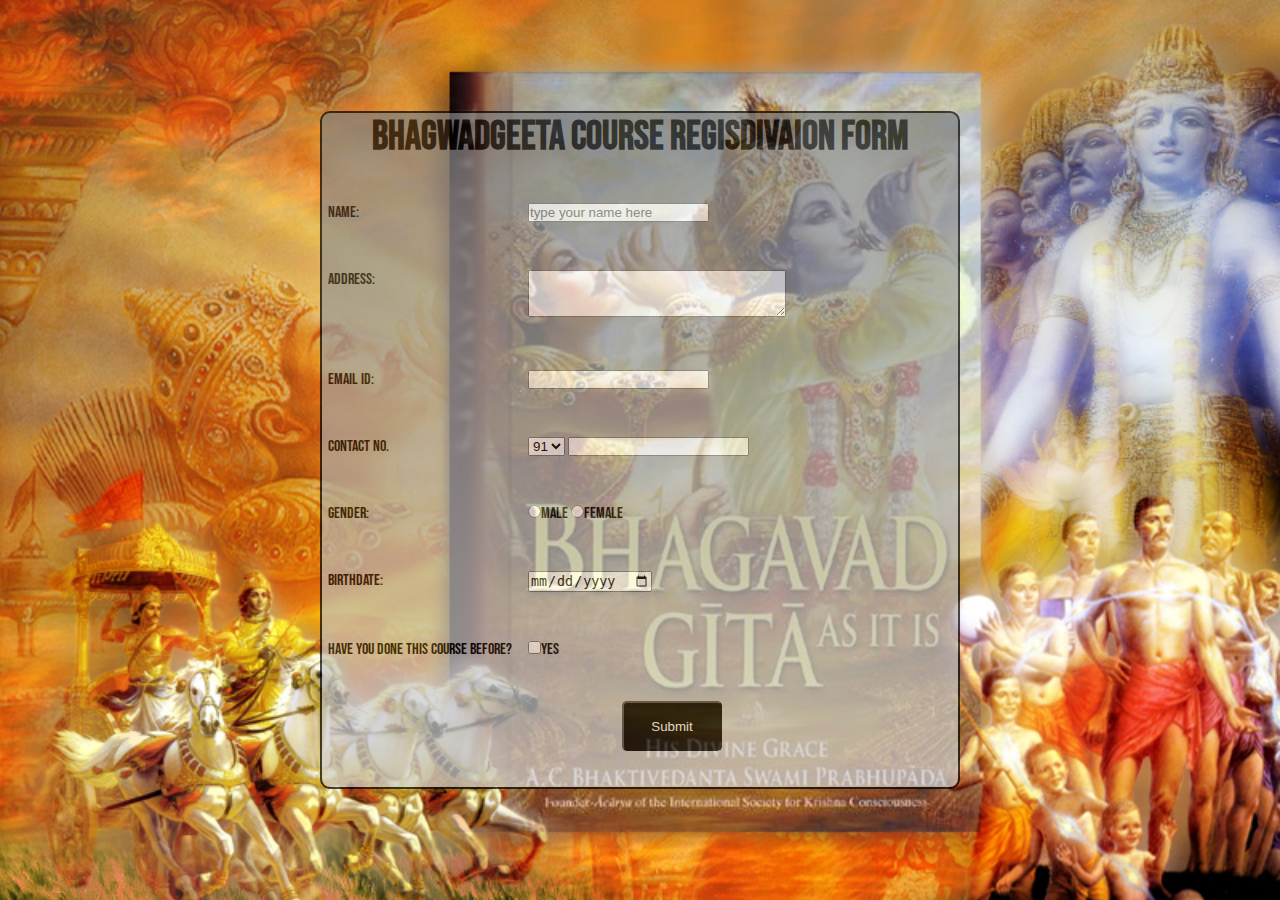
==== index.html @ 755a5e3b "Rename registraionform.html to index.html" ====
<!DOCTYPE html>
<html lang="en">
  <head>
    <meta charset="UTF-8" />
    <meta http-equiv="X-UA-Compatible" content="IE=edge" />
    <meta name="viewport" content="width=device-width, initial-scale=1.0" />
    <title>Bhagwadgeeta Course Regisdivation form</title>
    <link rel="stylesheet" href="registraionform.css" />
  </head>
  <body>
    <div class="background">
      <div class="box">
        <div class="form1">
          <form>
            <h2>Bhagwadgeeta Course Regisdivaion Form</h2>
            <br><br>
            <div class="form-group"> 
            <div class="inputs">
                <div1>Name:</div1>
                <div2><input type="text" placeholder="type your name here" /></div2>
            </div class="inputs">  
            </div><br><br>
            <div class="form-group">
                  <div class="inputs">
                      <div1> Address:</div1>
                      <div2><textarea name="" id="" cols="30" rows="3"></textarea></div2>
                  </div>  
            </div><br><br>
            <div class="form-group">
                <div class="inputs">
                   <div1>Email Id:</div1> 
                  <div2><input type="email"/></div2>
                </div>
            </div><br><br>
            <div class="form-group">
               <div class="inputs">
                   <div1>Contact No.</div1>
                   <div2> 
                   <select>
                    <option>91</option>
                    <option>92</option>
                    <option>93</option>
                    <option>94</option>
                    </select>
                    </div2>
                    <div3><input type="text" /></div3>
                </div>
            </div><br><br>
            <div class="form-group">
                <div class="inputs">
                    <div1>Gender:</div1>
                    <div2><input type="radio" name="gender" />Male</div2>
                    <div3><input type="radio" name="gender" />Female</div3>
                </div>
            </div><br><br>
            <div class="form-group">
                  <div class="inputs">
                      <div1>Birthdate:</div1>
                      <div2><input type="date" /></div2>
                  </div> 
            </div><br><br>
            <div class="form-group">
                  <div class="inputs">
                  <div1>Have you done this course before?</div1> 
                  <div2><input type="checkbox" />Yes</div2> 
                  </div>
            </div><br><br>
                <button>Submit</button>
            </div><br><br>
          </form>
        </div>
      </div>
    </div>
  </body>
</html>
---- registraionform.css ----
@import url('https://fonts.googleapis.com/css2?family=Bebas+Neue&display=swap');
* {
    margin: 0;
    padding: 0;
    box-sizing: border-box;
}

.background {
    background-image: url('bhagavad-gita.jpg');
    height: 100vh;
    width: 100%;
    background-repeat: no-repeat;
    background-size: cover;
    /* opacity: 0.7; */
    display: flex;
    justify-content: center;
    align-items: center;
}

.box{
    background: linear-gradient(grey, lightgrey);
    opacity: 0.7;
    z-index: 1;
    width: 50vw;
    border-radius: 10px 10px;
    border: 2px solid black;
}
h2 {
    font-family: 'Bebas Neue', cursive;
    font-weight: bold;
    font-size: 40px;
    text-align: center;
}
.form-group {
    display: flex;
    flex-direction: row;
    justify-content:left;
    padding: 5px;
    margin: 1px;
    color: black;
    font-weight: lighter;
    font-family: 'Bebas Neue', cursive;
}
div1{
    /* width: 200px;
    display: inline-block; */
    /* (due to above and below property we can give space between address and textera box) */
    float: left;
    width: 200px;
}
button{
    margin-left: 300px;
    display: inline-block;
    background-color: black;
    border-radius: 5px;
    color: white;
    height: 50px;
    width: 100px;
    align-items: center;
}
button:hover{
    color: yellowgreen;
}
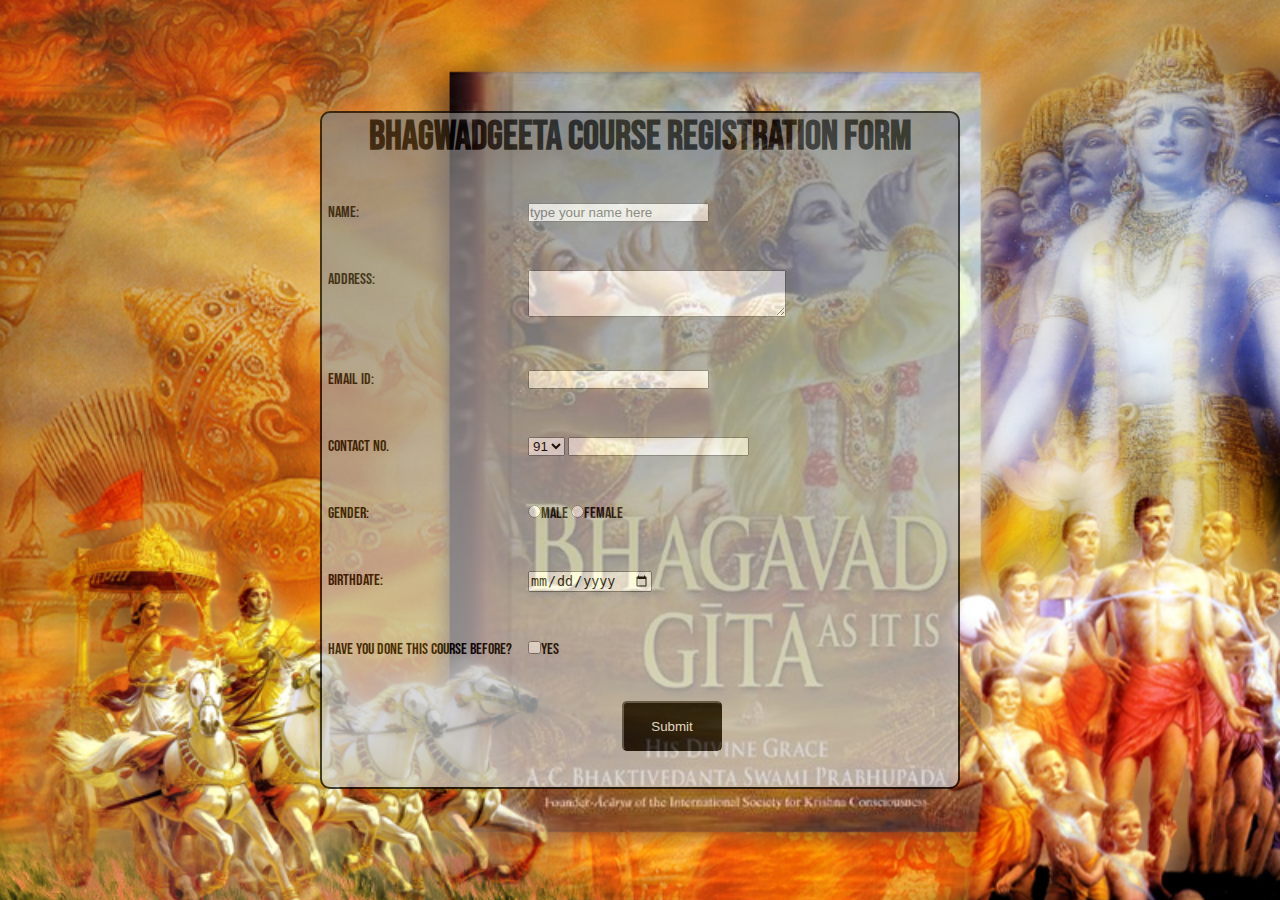
==== commit 5f282650: "Update index.html" ====
--- a/index.html
+++ b/index.html
@@ -5,14 +5,14 @@
     <meta http-equiv="X-UA-Compatible" content="IE=edge" />
     <meta name="viewport" content="width=device-width, initial-scale=1.0" />
     <title>Bhagwadgeeta Course Regisdivation form</title>
-    <link rel="stylesheet" href="registraionform.css" />
+    <link rel="stylesheet" href="style.css" />
   </head>
   <body>
     <div class="background">
       <div class="box">
         <div class="form1">
           <form>
-            <h2>Bhagwadgeeta Course Regisdivaion Form</h2>
+            <h2>Bhagwadgeeta Course Registration Form</h2>
             <br><br>
             <div class="form-group"> 
             <div class="inputs">
--- a/style.css
+++ b/style.css
@@ -0,0 +1,64 @@
+@import url('https://fonts.googleapis.com/css2?family=Bebas+Neue&display=swap');
+* {
+    margin: 0;
+    padding: 0;
+    box-sizing: border-box;
+}
+
+.background {
+    background-image: url('bhagavad-gita.jpg');
+    height: 100vh;
+    width: 100%;
+    background-repeat: no-repeat;
+    background-size: cover;
+    /* opacity: 0.7; */
+    display: flex;
+    justify-content: center;
+    align-items: center;
+}
+
+.box{
+    background: linear-gradient(grey, lightgrey);
+    opacity: 0.7;
+    z-index: 1;
+    width: 50vw;
+    border-radius: 10px 10px;
+    border: 2px solid black;
+}
+h2 {
+    font-family: 'Bebas Neue', cursive;
+    font-weight: bold;
+    font-size: 40px;
+    text-align: center;
+}
+.form-group {
+    display: flex;
+    flex-direction: row;
+    justify-content:left;
+    padding: 5px;
+    margin: 1px;
+    color: black;
+    font-weight: lighter;
+    font-family: 'Bebas Neue', cursive;
+}
+div1{
+    /* width: 200px;
+    display: inline-block; */
+    /* (due to above and below property we can give space between address and textera box) */
+    float: left;
+    width: 200px;
+}
+button{
+    margin-left: 300px;
+    display: inline-block;
+    background-color: black;
+    border-radius: 5px;
+    color: white;
+    height: 50px;
+    width: 100px;
+    align-items: center;
+}
+button:hover{
+    color: yellowgreen;
+}
+
